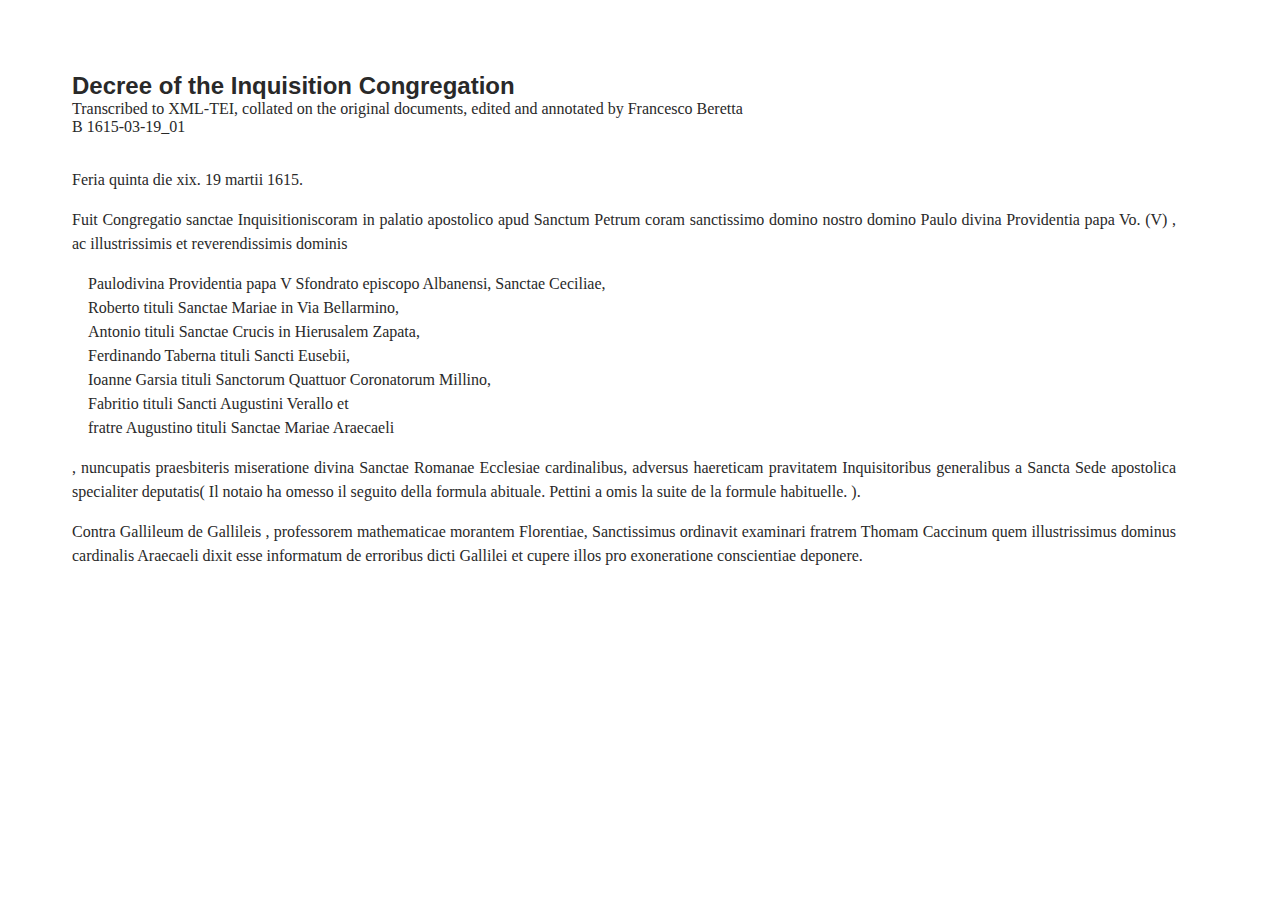
==== index.html @ 3dd42ee5 "The first files published !" ====
<!doctype html>
<html lang="en">
<head>
<title>My project</title>
<meta charset="utf-8">
<link rel="stylesheet" href="css/CETEIcean.css" />
<link rel="stylesheet" href="css/style.css" />

<script src="js/CETEI.js"></script>
</head> <body>
<div id="TEI"></div>
<script>
var CETEIcean = new CETEI();

CETEIcean.addBehaviors({
"tei": {
"teiHeader" : null,
"head": [ "<a href=\"http://symogih.org\">" , "</a>" ]
} });

CETEIcean.getHTML5("data/d43.xml", function(data) {
document.getElementById("TEI").appendChild(data) })
</script> </body>
</html>
---- css/CETEIcean.css ----
/* language support */
/* render Arabic, Persian, Ottoman, Hebrew  as rtl */
[lang = "ar"],
[lang = "ota"],
[lang = "fa"],
[lang = "he"],
[lang *="-Arab-AR"]{
    direction:rtl;
    text-align:right;
}
/* display latin scripts as ltr  */
[lang = "en"],
[lang = "fr"],
[lang = "de"],
[lang = "it"],
[lang *="ar-Latn-"],
[lang *="ota-Latn-"]{
    direction:ltr;
    text-align:left;
}

/* Choice elements */
tei-choice tei-abbr + tei-expan:before,
tei-choice tei-expan + tei-abbr:before,
tei-choice tei-sic + tei-corr:before,
tei-choice tei-corr + tei-sic:before,
tei-choice tei-orig + tei-reg:before,
tei-choice tei-reg + tei-orig:before {
  content: " (";
}
tei-choice tei-abbr + tei-expan:after,
tei-choice tei-expan + tei-abbr:after,
tei-choice tei-sic + tei-corr:after,
tei-choice tei-corr + tei-sic:after,
tei-choice tei-orig + tei-reg:after,
tei-choice tei-reg + tei-orig:after {
  content: ")";
}
/* A */
tei-ab {
  display: block;
  margin-top: 1em;
  margin-bottom: 1em;
}
tei-accMat {
  display: block;
}
tei-accMat:before {
  content: "accompanying materials: ";
}
tei-acquisition {
  display: block;
  margin-top: 0;
  margin-bottom: 0;
}
tei-acquisition:before {
  font-weight: bold;
  content: "acquisition";
}
tei-activity {
  display: block;
}
tei-activity:before {
  content: "activity: ";
}
tei-actor {
  /* Empty Rule Set */
}
/* add */
/* Could add other [place=] variations */
tei-add[place=above] {
  vertical-align: super;
}
tei-add[place=inline]:before {
  content: "«";
}
tei-add[place=inline]:after {
  content: "»";
}
tei-add[place=below] {
  vertical-align: sub;
}
tei-addName {
  /* Empty Rule Set */
}
tei-addSpan {
  /* Empty Rule Set */
}
tei-additional {
  display: block;
}
tei-additions {
  display: block;
}
tei-additions:before {
  content: "Significant additions within the document: ";
}
tei-addrLine {
  display: block;
}
tei-address {
  /* Empty Rule Set */
}
tei-address[data-tei-rend~="block"], addresss[data-tei-rendition~="#block"] {
  display: block;
}
tei-adminInfo {
  display: block;
}
tei-affiliation {
  /* Empty Rule Set */
}
tei-age {
  /* Empty Rule Set */
}
tei-alt {
  /* Empty Rule Set */
}
tei-altGrp {
  /* Empty Rule Set */
}
tei-altIdent {
  /* Empty Rule Set */
}
tei-altIdentifier {
  /* Empty Rule Set */
}
tei-am {
  /* Empty Rule Set */
}
tei-analytic {
  /* Empty Rule Set */
}
tei-anchor {
  /* Empty Rule Set */
}
tei-app {
  /* Empty Rule Set */
}
tei-app tei-note {
  display: none;
}
tei-appInfo {
  display: block;
}
tei-appInfo:before {
  content: "Application information: ";
}
tei-application {
  display: block;
}
tei-application:after {
  content: " " attr(version);
}
tei-arc {
  /* Empty Rule Set */
}
tei-argument {
  display: block;
}
tei-att {
  font-family: Courier,monospace;
}
tei-att:before {
  content: "@";
}
tei-attDef {
  /* Empty Rule Set */
}
tei-attList {
  /* Empty Rule Set */
}
tei-attRef {
  /* Empty Rule Set */
}
tei-author {
  /* Empty Rule Set */
}
tei-titleStmt > tei-author {
  display: block;
  margin-bottom: 1em;
}
tei-authority {
  /* Empty Rule Set */
}
tei-publicationStmt > tei-availability {
  font-size: 80%;
}
tei-publicationStmt > tei-availability:before {
  font-weight: bold;
  content: "Availability: ";
}
tei-publicationStmt > tei-availability[data-tei-status]:before {
  font-weight: bold;
  content: "Availability (" attr(status) "): ";
}
/* B */
tei-back {
  display: block;
}
tei-bibl {
  /* Empty Rule Set */
}
tei-bibl[data-tei-rend~="block"], bibl[data-tei-rendition~="#block"] {
  display: block;
  padding-left: 2em;
  text-indent: -2em;
}
tei-biblFull {
  display: block;
}
tei-biblScope {
  /* Empty Rule Set */
}
tei-biblStruct {
  /* Empty Rule Set */
}
tei-bicond {
  /* Empty Rule Set */
}
tei-binary {
  /* Empty Rule Set */
}
tei-binaryObject {
  /* Empty Rule Set */
}
tei-binding {
  display: block;
}
tei-binding:before {
  content: "Binding: \a";
  white-space: pre-wrap;
}
tei-binding[data-tei-contemporary]:before {
  content: "Binding: \A" "Contemporary: " attr(contemporary) "\A";
  white-space: pre-wrap;
}
tei-bindingDesc {
  display: block;
}
tei-bindngDesc:before {
  content: "Binding Description: \A";
}
tei-birth {
  display: block;
}
tei-birth:before {
  content: "Birth: ";
}
tei-bloc {
  /* Empty Rule Set */
}
tei-broadcast {
  /* Empty Rule Set */
}
tei-byline {
  /* Empty Rule Set */
}
/* c */
tei-c {
  /* Empty Rule Set */
}
tei-cRefPattern {
  display: none;
}
tei-caesura {
  /* Empty Rule Set */
}
tei-camera {
  /* Empty Rule Set */
}
tei-caption {
  display: block;
  margin-top: 1em;
  margin-bottom: 1em;
}
tei-case[data-tei-value]:before {
  font-weight: bold;
  content: attr(value) " ";
}
tei-castGroup {
  display: block;
  margin-top: 1em;
  margin-bottom: 1em;
}
tei-castItem {
  display: list-item;
}
tei-castList {
  display: block;
  list-style-type: none;
  margin-top: 1em;
  margin-bottom: 1em;
  margin-left: 2em;
}
tei-catDesc {
  /* Empty Rule Set */
}
tei-catRef {
  /* Empty Rule Set */
}
tei-category {
  /* Empty Rule Set */
}
tei-cb {
  display: block;
  margin-top: 1em;
  margin-bottom: 1em;
}
tei-cb:before {
  content: "[column break]";
}
tei-cell {
  display: table-cell;
  padding: 1em 1.5em 1em 1em;
  /*
tei-border-left: 2px solid @border-color;
tei-border-top:2px solid @border-color;
tei-*/
  border: 1px dotted #aaaaaa;
  width: 100%;
}
/* for cell or row with @role = label */
tei-[data-tei-role=label] {
  font-weight: bold;
}
tei-certainty {
  /* Empty Rule Set */
}
tei-change {
  /* Empty Rule Set */
}
tei-channel {
  /* Empty Rule Set */
}
tei-charDecl {
  /* Empty Rule Set */
}
tei-charName {
  /* Empty Rule Set */
}
tei-charProp {
  /* Empty Rule Set */
}
tei-choice {
  /* Empty Rule Set */
}
tei-cit {
  /* Empty Rule Set */
}
tei-cl {
  /* Empty Rule Set */
}
tei-classCode {
  /* Empty Rule Set */
}
tei-classDecl {
  /* Empty Rule Set */
}
tei-classRef {
  /* Empty Rule Set */
}
tei-classSpec {
  /* Empty Rule Set */
}
tei-classes {
  /* Empty Rule Set */
}
tei-climate {
  display: block;
  margin-top: 1em;
  margin-bottom: 1em;
}
tei-climate:before {
  font-weight: bold;
  content: "Climate: ";
}
tei-closer {
  /* Empty Rule Set */
}
tei-code {
  font-family: Courier,monospace;
}
/* jawalsh:
For things like collation, condition, etc. that can have text or paragraphs as
children, we should use margins, when the content is text, and no margins when there
are child paragraphs (or other block elements). Otherwise we end up with double
margins. */
tei-collation {
  display: block;
  margin-top: 1em;
  margin-bottom: 1em;
}
tei-collection {
  /* Empty Rule Set */
}
tei-colloc {
  /* Empty Rule Set */
}
tei-colophon {
  font-style: italic;
}
tei-cond {
  /* Empty Rule Set */
}
tei-condition {
  display: block;
  margin-top: 1em;
  margin-bottom: 1em;
}
tei-constitution {
  display: block;
  margin-top: 1em;
  margin-bottom: 1em;
}
tei-constitution:before {
  font-weight: bold;
  content: "Constitution: ";
}
tei-constitution[data-tei-type] {
  display: block;
  margin-top: 1em;
  margin-bottom: 1em;
}
tei-constitution[data-tei-type]:before {
  font-weight: bold;
  content: "Constitution (" attr(type) "): ";
}
tei-constitution[data-tei-type=frags] {
  display: block;
  margin-top: 1em;
  margin-bottom: 1em;
}
tei-constitution[data-tei-type=frags]:before {
  font-weight: bold;
  content: "Constitution (fragments): ";
}
tei-constraint {
  /* Empty Rule Set */
}
tei-constraintSpec {
  /* Empty Rule Set */
}
tei-content {
  /* Empty Rule Set */
}
/* jawalsh:
tei-Need to discuss and coordinate handling of sic/corr, abbr/expan, and orig/reg */
tei-corr {
  /* Empty Rule Set */
}
tei-correction {
  /* Empty Rule Set */
}
tei-country {
  /* Empty Rule Set */
}
tei-creation {
  /* Empty Rule Set */
}
/*jawalsh:
tei-Need to handle attributes for custEvent. All the att.datable* attributes will be tricky.
tei-custodialHist and custEvent may normally be hidden along with other header metadata, but
tei-we'll have other datable elements that may be tricky. */
tei-custEvent {
  display: list-item;
}
tei-custodialHist {
  display: block;
  margin-top: 1em;
  margin-bottom: 1em;
}
/* d */
tei-date[data-tei-when]:empty:before {
  content: attr(when);
}
/* e */
tei-editionStmt {
  display:block;
}
tei-egXML {
  display: block;
  font-size: 80%;
  margin-left: 1em;
  padding-left: 1em;
  border-left: 1px solid #aaaaaa;
  margin-top: .75em;
  margin-bottom: .75em;
  padding-top: .75em;
  padding-bottom: .75em;
  font-family: monospace;
  white-space: pre;
}
tei-emph {
  font-style: italic;
}
tei-encodingDesc {
  display: none;
}
tei-epigraph {
  display: block;
  margin-top: 1em;
  margin-bottom: 1em;
}
tei-explicit {
  font-style: italic;
}
tei-fileDesc > extent {
  display: none;
}
/* f */
tei-figure {
  display: block;
  text-align: center;
  margin-left: auto;
  margin-right: auto;
}
/* g */
tei-g {
  /* Empty Rule Set */
}
tei-gap {
  /* GLS: Depending upon how we handle gap and lacuna, we may want to enclose in [] */
}
tei-gap[data-tei-reason='lost']:before {
  content:'[';
}
tei-gap[data-tei-reason='lost']:after {
  content: attr(data-content) ']';
}
tei-gap[data-tei-reason='illegible']:after {
  content: attr(data-content);
}
tei-gb {
  /* Empty Rule Set */
}
tei-gen {
  /* Empty Rule Set */
}
tei-genName {
  /* Empty Rule Set */
}
tei-geo {
  /* Empty Rule Set */
}
tei-geoDecl {
  /* Empty Rule Set */
}
tei-geogFeat {
  /* Empty Rule Set */
}
tei-geogName {
  /* Empty Rule Set */
}
tei-gi {
  font-family: Courier,monospace;
}
tei-gi:before {
  content: "<";
}
tei-gi:after {
  content: ">";
}
tei-gloss {
  /* Empty Rule Set */
}
tei-glyph {
  /* Empty Rule Set */
}
tei-glyphName {
  /* Empty Rule Set */
}
tei-gram {
  /* Empty Rule Set */
}
tei-gramGrp {
  /* Empty Rule Set */
}
tei-graph {
  /* Empty for now */
}
tei-graphic {
}
tei-group {
  /* Empty Rule Set */
}
/* h */
tei-handDesc {
  /* Empty Rule Set */
}
tei-handNote {
  /* Empty Rule Set */
}
tei-handNotes {
  /* Empty Rule Set */
}
tei-handShift {
  /* Empty Rule Set */
}
/* Need head with TEI parent to distinguish from HTML head */
tei-TEI tei-head {
  display: block;
  font-family: Arvo, sans-serif;
  font-weight: normal;
}
tei-body > tei-head {
  font-size: 180%;
  text-indent: -0.5em;
}
tei-div.textpart {
  display: none;
}
tei-div > tei-head {
  font-size: 170%;
  text-indent: -0.5em;
}
tei-div > tei-div > tei-head {
  font-size: 155%;
}
tei-div > tei-div > tei-div > tei-head {
  font-size: 140%;
}
tei-div > tei-div > tei-div > tei-div > tei-head, list > tei-head {
  font-size: 130%;
}
tei-div > tei-div > tei-div > tei-div > tei-div > tei-head {
  font-size: 120%;
}
tei-div > tei-div > tei-div > tei-div > tei-div > tei-div tei-head {
  font-size: 110%;
}
tei-figure > tei-head {
  display: block;
  margin: 1.5em auto 1.5em auto;
  padding: .5em 1.5em 1.5em 1.5em;
  border: 1px solid black;
  border-radius: 15px;
  width: 325px;
  position: relative;
  border: 1px solid #aaaaaa;
  background: #fafafa;
  /* reset text-indent for note with <l> ancestors. */
  text-indent: 0;
  font-size: 85%;
  text-align: justify;
  -webkit-box-shadow: 0px 1px 3px rgba(0, 0, 0, 0.25);
  -moz-box-shadow: 0px 1px 3px rgba(0, 0, 0, 0.25);
  box-shadow: 0px 1px 3px rgba(0, 0, 0, 0.25);
  width: 85%;
  font-family: Georgia, Serif;
  font-size: 13pt;
}
tei-headItem {
  /* Empty Rule Set */
}
tei-headLabel {
  /* Empty Rule Set */
}
tei-height {
  /* Empty Rule Set */
}
tei-heraldry {
  /* Empty Rule Set */
}
tei-hi[rend="caps"] {
  font-weight:bold;
}
tei-hi[rend="italic"] {
  font-style: italic;
}
tei-hi {
  /* GLS: do we want to bold this or change the background color? */
}
tei-history {
  /* Empty Rule Set */
}
tei-hom {
  /* Empty Rule Set */
}
tei-hyph {
  /* Empty Rule Set */
}
tei-hyphenation {
  /* Empty Rule Set */
}
/* i */
tei-iNode {
  /* Empty Rule Set */
}
tei-iType {
  /* Empty Rule Set */
}
tei-ident {
  font-family: Courier,monospace;
}
tei-idno {
  /* Empty Rule Set */
}
tei-if {
  /* Empty Rule Set */
}
tei-iff {
  /* Empty Rule Set */
}
tei-imprimatur {
  /* Empty Rule Set */
}
tei-imprint {
  /* Empty Rule Set */
}
tei-incident {
  /* Empty Rule Set */
}
tei-incipit {
  font-style: italic;
}
tei-index {
  /* Empty Rule Set */
}
tei-institution {
  /* Empty Rule Set */
}
tei-interaction {
  /* Empty Rule Set */
}
tei-interpGrp {
  /* Empty Rule Set */
}
tei-interpretation {
  /* Empty Rule Set */
}
tei-item {
  display: list-item;
  margin-left: 1em;
}
tei-cell item {
  margin-left: 1em;
}

/* j */
tei-join {
  /* Empty Rule Set */
}
tei-joinGrp {
  /* Empty Rule Set */
}
/* k */
tei-keywords {
  /* Empty Rule Set */
}
tei-kinesic {
  /* Empty Rule Set */
}
/* l */
tei-l {
  display: block;
  width: 35em;
}
tei-l[data-lineno]:before {
  content: attr(data-lineno);
  position: absolute;
  left: 2em;
}
tei-lacunaEnd {
  /* Empty Rule Set */
}
tei-lacunaStart {
  /* Empty Rule Set */
}
tei-lang {
  /* Empty Rule Set */
}
tei-langKnowledge {
  /* Empty Rule Set */
}
tei-langKnown {
  /* Empty Rule Set */
}
tei-langUsage {
  /* Empty Rule Set */
}
tei-language {
  /* Empty Rule Set */
}
tei-layout {
  /* Empty Rule Set */
}
tei-layoutDesc {
  /* Empty Rule Set */
}
tei-lb {
  /* Empty Rule Set */
}
tei-lb:after {
  content: '\a';
  white-space: pre;
}
tei-lbl {
  /* Empty Rule Set */
}
tei-leaf {
  /* Empty Rule Set */
}
tei-app[data-tei-type=inline] tei-lem {
}
tei-lg {
  display: block;
  margin-top: 1em;
  margin-bottom: 1em;
}
tei-link {
  /* Empty Rule Set */
}
tei-linkGrp {
  /* Empty Rule Set */
}
tei-list {
  display: block;
  margin-top: 1em;
  margin-bottom: 1em;
  list-style-type: none;
}
tei-item > tei-list {
  margin-top: 0;
}
tei-sourceDesc tei-list {
  list-style-type: none;
}
tei-sourceDesc > tei-list > tei-head {
  font-size: 140%;
  font-weight: bold;
}
tei-sourceDesc tei-list > tei-item {
  display: list-item;
}

/* Match only lists that are descendants of
tei-text. Otherwise they show up in the header. */
tei-text tei-list[type=simple] {
  list-style-type: none;
}
tei-text tei-list[type=bulleted] {
  list-style-type: disc;
}
tei-text tei-list[type=ordered] {
  list-style-type: none;
  counter-reset: items 0;
}
tei-text tei-list[type=ordered] > tei-item {
  display: list-item;
  margin-left: 0;
}
tei-item > tei-list[type=ordered] {
  margin-left: 1em;
}
tei-text tei-list[type=ordered] > item:before {
  counter-increment: items 1;
  content: counter(items, decimal) ". ";
}
tei-text tei-list[type=gloss] {
  list-style-type: none;
}
tei-list[type="gloss"] > tei-label {
  display: block;
  margin-top: 0.25em;
  margin-bottom: 0.25em;
  font-weight: bold;
}
tei-list[type="gloss"] > tei-item {
  margin-left: 2em;
}
tei-item > tei-list[type=ordered] {
  margin-left: 1em;
}
tei-listApp {
  display: block;
  margin: 1em;
  padding: 1em;
}

/* sourceDesc lists */
tei-listBibl {
  display:block;
  list-style-type: none;
  margin-left: .5 em;
  margin-top: .5em;
}
tei-listBibl > tei-head {
  font-size: 120%;
  font-weight: bold;
}
tei-listBibl > tei-bibl {
  display: list-item;
  margin-left: .5em;
}
tei-listWit {
  display:block;
  list-style-type: none;
  margin-left: .5em;
}
tei-listWit > tei-head {
  font-size: 120%;
  font-weight: bold;
}
tei-listWit > tei-witness {
  display: list-item;
  margin-left: 2em;
  text-indent: -1.1em;
}
tei-witness > tei-listWit {
  display: inline;
}
tei-witness > tei-listWit > tei-head {
  display: inline;
}
tei-witness > tei-listWit > tei-witness {
  display: inline;
}
tei-localName {
  /* Empty Rule Set */
}
tei-locale {
  /* Empty Rule Set */
}
tei-location {
  /* Empty Rule Set */
}
tei-locus {
  display: none;
}
tei-locusGrp {
  /* Empty Rule Set */
}
/* m */
tei-m {
  /* Empty Rule Set */
}
tei-macroRef {
  /* Empty Rule Set NOT SURE WHAT EXACTLY*/
}
tei-macroSpec {
  /* dunno */
}
tei-mapping {
  /* not sure, maybe create rends for a few standard types, maybe hide */
}
tei-material {
  /* Empty Rule Set */
}
tei-measure {
  /* Empty Rule Set */
}
tei-measureGrp {
  /* probably want to display attributes, at least units and type */
}
tei-meeting {
  /*Block */
}
tei-memberOf {
  /* Empty Rule Set */
}
tei-mentioned {
  /* think do nothing, not real clear on function, maybe hide? */
}
tei-metDecl {
  /* Empty Rule Set */
}
tei-metSym {
  /* Empty Rule Set */
}
tei-milestone {
  display: none;
  margin-left: auto;
  margin-right: auto;
  text-align: center;
}
tei-milestone:before {
  /*content: "* * * * *";*/
}
tei-moduleRef {
  /* probably hide, not sure how we want to deal */
}
tei-moduleSpec {
  /* probably hide, not sure how we want to deal */
}
tei-monogr {
  /* block with space above, below */
}
tei-mood {
  /* Empty Rule Set */
}
tei-move {
  /* not sure, block, maybe just ital, maybe in parenths*/
}
tei-msContents {
  /* inline */
}
tei-msDesc {
  /* block with space above, below */
}
tei-msIdentifier {
  /* block */
}
tei-msItem {
  /* block */
}
tei-msItemStruct {
  /* block */
}
tei-msName {
  /* Empty Rule Set */
}
tei-msPart {
  /* not sure, think block */
}
tei-musicNotation {
  font-weight: bold;
}
tei-musicNotation:before {
  font-weight: bold;
  content: "Musical Notation: ";
}
/* n */
tei-name {
  /* Empty Rule Set */
}
tei-nameLink {
  /* Empty Rule Set */
}
tei-namespace {
  /* not sure, hide? */
}
tei-nationality {
  /* Empty Rule Set */
}
tei-node {
  display: none;
}
tei-normalization {
  /* Empty Rule Set */
}
tei-note {
  /*
  display: block;
  margin: 1.5em auto 1.5em auto;
  padding: .5em 1.5em 1.5em 1.5em;
  border: 1px solid black;
  border-radius: 15px;
  width: 325px;
  position: relative;
  border: 1px solid #aaaaaa;
  background: #fafafa;
  /* reset text-indent for note with <l> ancestors. */
  /*
  text-indent: 0;
  font-size: 85%;
  text-align: justify;
  -webkit-box-shadow: 0px 1px 3px rgba(0, 0, 0, 0.25);
  -moz-box-shadow: 0px 1px 3px rgba(0, 0, 0, 0.25);
  box-shadow: 0px 1px 3px rgba(0, 0, 0, 0.25);
  */
}
tei-notesStmt {
  /* do we want to box each individual <note> if they're in a <notesStmt>? */
  display: none;
}
tei-num {
  /* Empty Rule Set */
}
tei-number {
  /* Empty Rule Set */
}
tei-numeric {
  /* not sure, depends how we're dealing with <f>'s */
}
tei-nym {
  /* not really sure here */
}
/* o */
tei-oRef {
  /* not sure, think do nothing */
}
tei-oVar {
  font-style: italic;
}
tei-objectDesc {
  /* Empty Rule Set */
}
tei-objectType {
  /* Empty Rule Set */
}
tei-occupation {
  /* Empty Rule Set */
}
tei-offset {
  /* Empty Rule Set */
}
tei-opener {
  /* Empty Rule Set */
}
tei-org {
  /* Empty Rule Set */
}
tei-orgName {
  /* Empty Rule Set */
}
tei-origDate {
  /* Empty Rule Set */
}
tei-origPlace {
  font-weight: bold;
}
tei-origPlace:before {
  font-weight: bold;
  content: "Place of Origin: ";
}
tei-origin {
  /* Empty Rule Set */
}
/* p */
tei-p {
  display: block;
  margin-top: 1em;
  margin-bottom: 1em;
  text-align: justify;
}
*[data-tei-rendition~="#center"] p {
  text-align: center;
}
tei-availability > p:first-child {
  margin-top: 0em;
}
tei-pRef {
  /* rend attribute target */
}
tei-pVar {
  /* rend attribute target */
}
tei-particDesc {
  /* Empty Rule Set */
}
tei-pause {
  /* Empty Rule Set*/
}
tei-pb {
  /*
  display: block;
  width: 100%;
  text-align: right;
  color: gray;
  margin: 2em 0 2em 0;
  font-size: 11pt;
  */
}
/*
tei-pb:before {
tei-	content: "[page:\a0" attr(n) "]";
}
tei-*/
tei-pc {
  /* Empty Rule Set */
}
tei-per {
  /* don't know, check back */
}
tei-performance {
  display: block;
  margin-top: 1em;
  margin-bottom: 1em;
}
tei-persName {
  /* Empty Rule Set */
}
tei-person {
  display: block;
  margin-top: 1em;
  margin-bottom: 1em;
}
tei-personGrp {
  display: block;
  margin-top: 1em;
  margin-bottom: 1em;
}
tei-phr {
  /* Empty Rule Set */
}
tei-physDesc {
  /* Empty Rule Set */
}
tei-place {
  /* Empty Rule Set */
}
tei-placeName {
  /* Empty Rule Set */
}
tei-population {
  /* dunno with this one */
}
tei-pos {
  /* Empty Rule Set */
}
tei-postBox {
  /* Empty Rule Set */
}
tei-postCode {
  /* Empty Rule Set */
}
tei-postscript {
  display: block;
  margin-top: 2em;
}
tei-precision {
  /* Empty Rule Set */
}
tei-preparedness {
  /* Empty Rule Set */
}
tei-principal {
  font-weight: bold;
}
tei-principal:before {
  font-weight: bold;
  content: "Principal: ";
}
tei-profileDesc {
  display: none;
}
tei-projectDesc {
  /* Empty Rule Set */
}
tei-prologue {
  /* Empty Rule Set */
}
tei-pron {
  /* Empty Rule Set */
}
tei-provenance {
  /* inline */
}
tei-pubPlace {
  /* Empty Rule Set */
}
tei-publicationStmt > * {
  display: none;
}
tei-publicationStmt {
  display: block;
  margin-top: 1em;
  margin-bottom: 1em;
}
tei-publicationStmt > date {
  display: none;
}
tei-publicationStmt > publisher {
  display: none;
}
tei-purpose {
  /* Empty Rule Set */
}
/* q */
tei-q {
  quotes: "\201c" "\201d" "\2018" "\2019" "\201c" "\201d" "\2018" "\2019" "\201c" "\201d" "\2018" "\2019" "\201c" "\201d";
}
tei-q:before {
  content: "";
}
tei-q:after {
  content: "";
}
tei-q[data-tei-next]:after {
  content: "" !important;
}
tei-q[data-tei-prev]:before {
  content: "" !important;
}
tei-quotation {
  /* Empty Rule Set */
}
tei-quote {
tei-font-style:italic;
}
/*
tei-quote {
  quotes: "\201c" "\201d" "\2018" "\2019" "\201c" "\201d" "\2018" "\2019" "\201c" "\201d" "\2018" "\2019" "\201c" "\201d";
}
tei-quote:before {
  content: open-quote;
}
tei-quote:after {
  content: close-quote;
}
tei-quote[next]:after {
  content: "" !important;
}
tei-quote[prev]:before {
  content: "" !important;
}
tei-*/
/* r */
tei-app tei-rdg {
  /*perhaps choice */
  display:none;
}
tei-rdgGrp {
  /* Empty Rule Set */
}
tei-re {
  display: block;
  margin-top: 0;
  margin-bottom: 0;
}
tei-recordHist {
  display: block;
  margin-top: 1em;
  margin-bottom: 1em;
}
tei-recording {
  /* not sure here, only in header? */
}
tei-recordingStmt {
  /* Empty Rule Set */
}
tei-ref {
  color: #5f0000;
  text-decoration: underline;
  cursor: pointer;
}
tei-region {
  /* Empty Rule Set */
}
tei-relatedItem {
  /* Empty Rule Set */
}
tei-relation {
  /* Don't Know*/
}
tei-relationGrp {
  /* Empty Rule Set */
}
tei-remarks {
  font-weight: bold;
}
tei-remarks:before {
  font-weight: bold;
  content: "remarks: ";
}
tei-rendition {
  /*Don't remember what we decided to do with this*/
}
tei-repository {
  /* Empty Rule Set */
}
tei-residence {
  /* Empty Rule Set */
}
tei-resp {
  /* Empty Rule Set */
}
tei-respStmt {
  display: block;
  margin-top: 0;
  margin-bottom: 0;
}
/* hide */
tei-restore {
  /* footnote or sidenote perhaps*/
}
tei-revisionDesc {
  display: none;
}
tei-rhyme {
  /* Empty Rule Set */
}
tei-role {
  /* put on same line as roledesc? */
}
tei-roleDesc {
  /* put on same line as role */
}
tei-roleName {
  /* Empty Rule Set */
}
tei-root {
  /* don't know */
}
tei-row {
  display: table-row;
}
tei-rs {
  /* Empty Rule Set */
}
/*label*/
/* s */
/* When TEI document is embedded in HTML page,
   TEI's <s> element can be interpreted by
   browser as HTML <s>, which results in
   a strike-through from the "user agent"
   styles. */
tei-s {
  text-decoration: none;
}
tei-said {
  /* Empty Rule Set */
}
tei-salute {
  display: block;
  margin-top: 1em;
  margin-bottom: 1em;
}
tei-samplingDecl {
  display: block;
  margin-top: 0;
  margin-bottom: 0;
}
tei-schemaSpec {
  /*NOT SURE, talk over with group */
}
tei-scriptDesc {
  /*NOT SURE, talk over with group */
}
tei-scriptNote {
  display: block;
  margin-top: 1em;
  margin-bottom: 1em;
}
tei-scriptStmt {
  /* not sure */
}
tei-seal {
  display: block;
  margin-top: 0;
  margin-bottom: 0;
}
tei-seal:before {
  font-weight: bold;
  content: "Seal: ";
}
tei-sealDesc {
  display: block;
  margin-top: 1em;
  margin-bottom: 1em;
}
tei-secFol:before {
  font-weight: bold;
  content: "Second Folio: ";
}
tei-secl {
}
tei-secl>*:first-child:before {
  content: "\a[";
  white-space: pre;
}
tei-secl>*:last-child:after {
  content: "]\a\a";
  white-space: pre;
}
tei-seg {
  /* Empty Set Rule */
  outline: 0px solid transparent;
}
tei-segmentation {
  /* Empty Rule Set */
}
tei-sense {
  display: block;
  margin-top: 0;
  margin-bottom: 0;
}
tei-series {
  /* treat same as seriesstmt? */
}
tei-seriesStmt {
  display: none;
}
tei-set {
  /* Empty Set Rule */
}
tei-setting {
  display: block;
  margin-top: 0;
  margin-bottom: 0;
}
tei-settingDesc {
  /* Empty Set Rule */
}
tei-settlement {
  /* Empty Set Rule */
}
tei-sex {
  /* Empty Rule Set */
}
tei-shift {
  /* seems a bit to complex to do anything with */
}
tei-sic {
  /* rend as choice when contained within a choice tag, perhaps as label with parenthesis after when alone */
}
tei-signatures {
  /* DON't KNOW, look again later */
}
tei-signed {
  display: block;
  margin-top: 2em;
  /*should make name a block when contained within  */
}
tei-soCalled {
  quotes: "\201c" "\201d" "\2018" "\2019" "\201c" "\201d" "\2018" "\2019" "\201c" "\201d" "\2018" "\2019" "\201c" "\201d";
}
tei-soCalled:before {
  content: open-quote;
}
tei-soCalled:after {
  content: close-quote;
}
tei-soCalled[data-tei-next]:after {
  content: "" !important;
}
tei-soCalled[data-tei-prev]:before {
  content: "" !important;
}
tei-socecStatus {
  /* Empty Set Rule */
}
tei-sound {
  font-style: italic;
}
tei-source {
  display: block;
  margin-top: 0;
  margin-bottom: 0;
}
tei-sourceDesc {
  display: none;
}
tei-sp {
  /*empty rule set*/
}
tei-space:before {
  font-weight: bold;
  content: "";
}
tei-span[data-tei-data-n]:before {
  content: attr(data-n);
}
tei-TEI tei-span {
  /*no rules yet */
}
tei-TEI tei-egXML tei-span {
  display: inline;
}
tei-spanGrp {
  /* NOT SURE, look back on */
}
tei-speaker {
  font-weight: bold;
  margin-right: 0;
}
tei-specDesc {
  /* NOT SURE, look back on */
}
tei-specGrp {
  /* NOT SURE, look back on */
}
tei-specGrpRef {
  /* NOT SURE, look back on */
}
tei-specList {
  /* Empty Set Rule */
}
tei-sponsor {
  display: block;
  margin-top: 0;
  margin-bottom: 0;
  /* Block element, maybe labeled  */
}
tei-sponsor:before {
  font-weight: bold;
  content: "Sponsor:";
}
tei-stage {
  display: block;
  margin-top: 1em;
  margin-bottom: 1em;
  font-style: italic;
}
tei-stamp {
  display: block;
  margin-top: 1em;
  margin-bottom: 1em;
}
tei-stamp:before {
  font-weight: bold;
  content: "Stamped: ";
}
tei-state {
  /* Empty Set Rule */
}
tei-stdVals {
  /* Empty Set Rule */
}
tei-street {
  /* Empty Set Rule */
}
tei-stress {
  /* Empty Set Rule */
}
tei-string {
  /* Empty Set Rule */
}
tei-stringVal {
  /* doesn't seem to be part of tei 5 */
}
tei-subc {
  /* Empty Set Rule */
}
tei-subst {
  /* Empty Set Rule */
}
tei-summary {
  /* Empty Set Rule */
}
tei-superEntry {
  /* Block with space above and below, maybe have no block and space for <entry> when contained by this element */
}
tei-supplied {
  /* not sure on this one, seems like we should indicate somehow. Is there a standard way to do this? */
}
tei-support {
  /* Empty Set Rule */
}
tei-supportDesc {
  /* do nothing with or maybe block */
}
tei-surface {
  /* choice */
}
tei-surname {
  /* Empty Set Rule */
}
tei-surplus {
}
tei-surplus>*:first-child:before {
  content: "\a[";
  white-space: pre;
}
tei-surplus>*:last-child:after {
  content: "]\a\a";
  white-space: pre;
}
tei-surrogates {
  /*Empty Rule Set */
}
tei-syll {
  /* Empty Set Rule */
}
tei-symbol {
  /* Empty Set Rule */
}
/* t */
tei-TEI {
  display: block;
}
tei-table {
  border-collapse: separate;
  border-spacing: 2px;
}
/* Why is this selector "TEI table" instead of just "table"? */
tei-TEI tei-table {
  display: block;
  margin-top: 2em;
  margin-bottom: 2em;
  font-size: 12pt;
}
tei-table > head {
  text-align: center;
}
tei-teiHeader {
  display: block;
  /*
tei-border-radius: 15px;
tei-border: 1px solid black;
tei-background:white;
tei-*/
  margin-top: 2em;
  margin-bottom: 2em;
}
tei-TEI > tei-text {
  display: block;
  /*
tei-border-radius: 15px;
tei-border: 1px solid black;
tei-background:white;
tei-*/
  line-height: 1.5;
}
tei-textClass {
  display: none;
}
tei-textDesc {
  display: none;
}
/* title */
/* Need TEI ancestor to distinguish TEI title from HTML title */
tei-TEI tei-title {
  display: inline;
}
tei-TEI tei-title[level=a] {
  quotes: "\201c" "\201d" "\2018" "\2019" "\201c" "\201d" "\2018" "\2019" "\201c" "\201d" "\2018" "\2019" "\201c" "\201d";
}
tei-TEI tei-title[level=a]:before {
  content: open-quote;
}
tei-TEI tei-title[level=a]:after {
  content: close-quote;
}
tei-TEI tei-title[level=a][next]:after {
  content: "" !important;
}
tei-TEI tei-title[level=a][prev]:before {
  content: "" !important;
}
tei-title[level=m] {
  font-style: italic;
}
tei-titleStmt > tei-title {
  display: block;
  font-family: Arvo, sans-serif;
  font-weight: normal;
  font-weight: bold !important;
  font-size: 150%;
}
tei-typeDesc {
  display: none;
}
/* u */
tei-u:before {
  content: "-";
}
tei-unicodeName {
  /* Empty Rule Set */
}
tei-usg {
  /* Empty Rule Set */
}
/* v */
tei-vAlt {
  /* Empty Rule Set */
}
tei-vColl {
  /* Empty Rule Set */
}
tei-vDefault {
  /* Empty Rule Set */
}
tei-vLabel {
  /* Empty Rule Set */
}
tei-vMerge {
  /* Empty Rule Set */
}
tei-vNot {
  /* Empty Rule Set */
}
tei-vRange {
  /* Empty Rule Set */
}
tei-val {
  /* Empty Rule Set */
}
tei-valDesc {
  /* Empty Rule Set */
}
tei-valItem {
  /* Empty Rule Set */
}
tei-valList {
  /* Empty Rule Set */
}
tei-value {
  /* Empty Rule Set */
}
tei-variantEncoding {
  /* Empty Rule Set */
}
tei-view {
  font-style: italic;
}
tei-vocal {
  /* Empty Rule Set */
}
/* w */
tei-w {
  /* Empty Rule Set */
}
tei-watermark {
  /* Empty Rule Set */
}
tei-when {
  /* Empty Rule Set */
}
tei-width {
  /* Empty Rule Set */
}
tei-wit {
  /* Empty Rule Set */
  display: none;
}
tei-witDetail {
  display:none;
  /* Empty Rule Set */
}
tei-witEnd {
  /* Empty Rule Set */
}
tei-witStart {
  /* Empty Rule Set */
}
tei-writing {
  /* Empty Rule Set */
}
/* x */
tei-xr {
  /* Empty Rule Set */
}
/* z */
tei-zone {
  /* Empty Rule Set */
}

/* styles for html shell and html elements in TEI (e.g.,<a> and <img>) */
html > body {
  margin: 0;
  padding: 0;
}
html {
  margin: 0;
  padding: 0;
  margin-left: 2em;
  margin-right: 4em;
  padding: 2.5em;
  font-family: "Lucida Grande", "Cardo", "Arial Unicode MS","Galilee Unicode Gk", "New Athena Unicode", "Athena Unicode", "Palatino Linotype", "Titus Cyberbit Basic", "Vusillus Old Face", "Alphabetum", "Galatia SIL", "Code 2000", "GentiumAlt", "Gentium", "Minion Pro", "GeorgiaGreek", "Vusillus Old Face Italic", "Everson Mono", "Aristarcoj", "Porson", "Legendum", "Aisa Unicode", "Hindsight Unicode", "Caslon", "Verdana", "Tahoma";
  font-size: 12pt;
  background-color: white;
  color: #292929;
}
---- css/style.css ----
tei-head {
  color:red;
}

tei-head:before {
  content: attr(n) ". " ;
}

tei-head:after {
  content: " !" ;
}
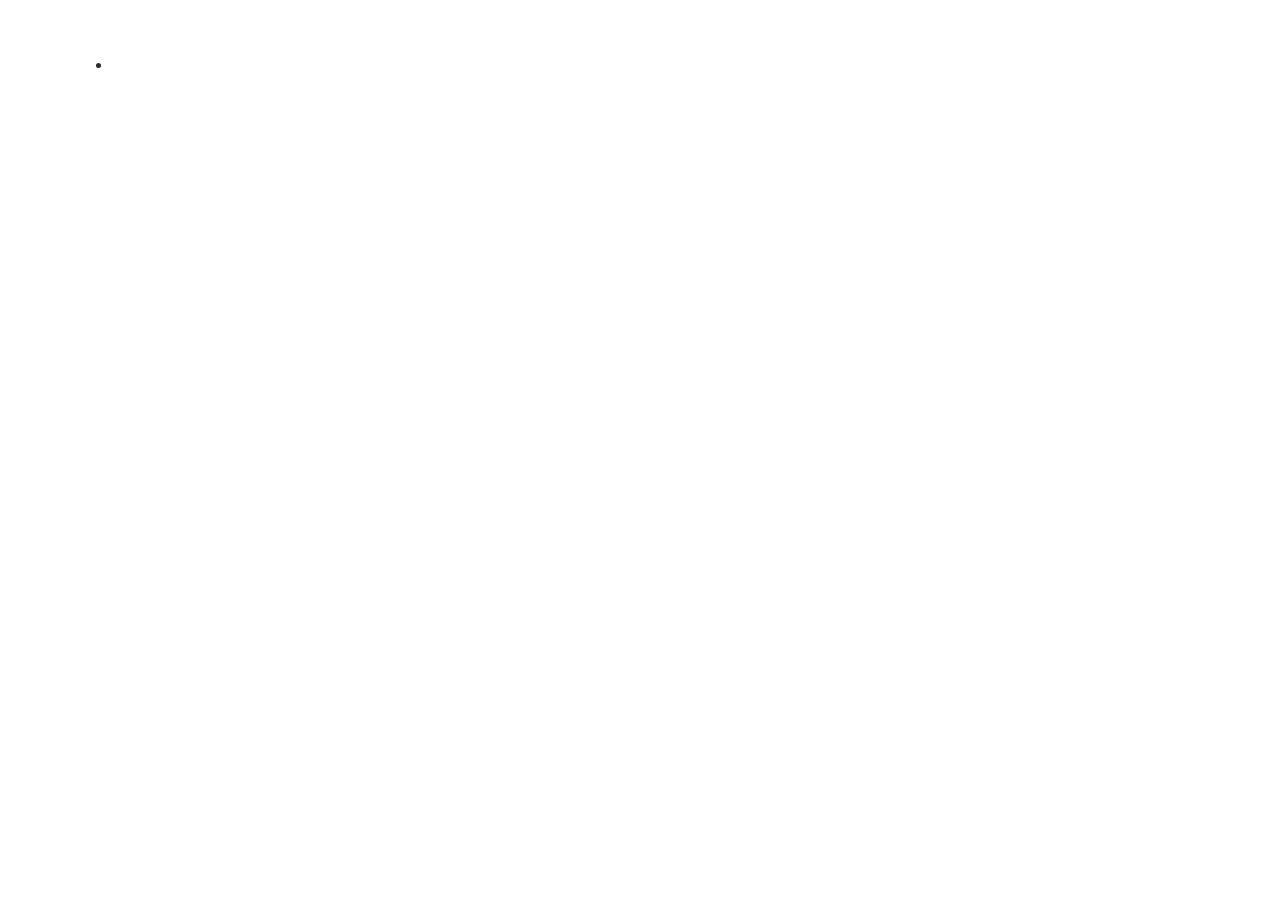
==== commit f88473c8: "New folder structure" ====
--- a/index.html
+++ b/index.html
@@ -8,17 +8,10 @@
 
 <script src="js/CETEI.js"></script>
 </head> <body>
-<div id="TEI"></div>
-<script>
-var CETEIcean = new CETEI();
-
-CETEIcean.addBehaviors({
-"tei": {
-"teiHeader" : null,
-"head": [ "<a href=\"http://symogih.org\">" , "</a>" ]
-} });
-
-CETEIcean.getHTML5("data/d43.xml", function(data) {
-document.getElementById("TEI").appendChild(data) })
-</script> </body>
+<div id="TEI">
+  <ul>
+    <li><a href="documents/d43.html"></a></li>
+  </ul>
+</div>
+</body>
 </html>
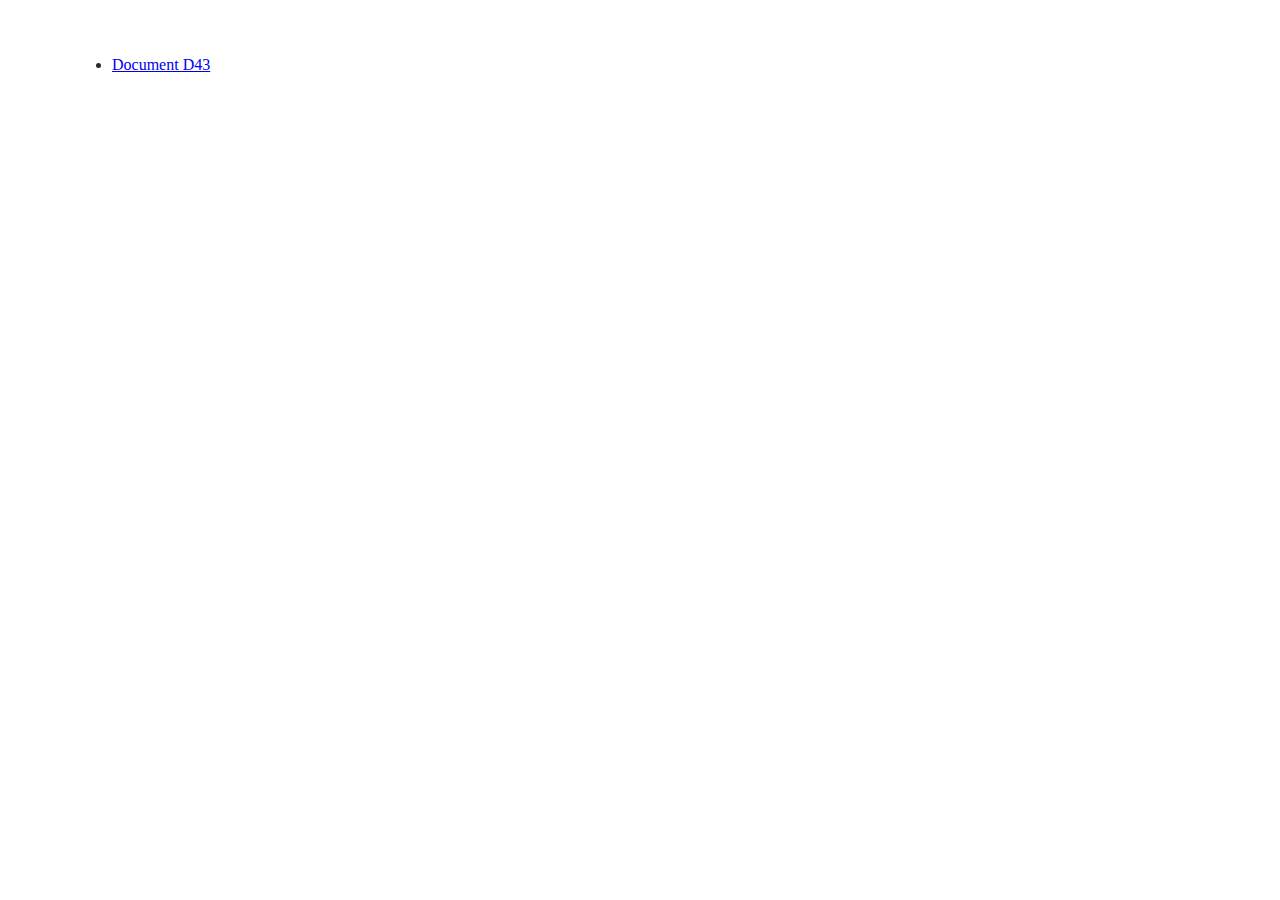
==== commit df7d78d9: "Correction" ====
--- a/index.html
+++ b/index.html
@@ -5,12 +5,10 @@
 <meta charset="utf-8">
 <link rel="stylesheet" href="css/CETEIcean.css" />
 <link rel="stylesheet" href="css/style.css" />
-
-<script src="js/CETEI.js"></script>
 </head> <body>
-<div id="TEI">
+<div>
   <ul>
-    <li><a href="documents/d43.html"></a></li>
+    <li><a href="documents/d43.html">Document D43</a></li>
   </ul>
 </div>
 </body>
